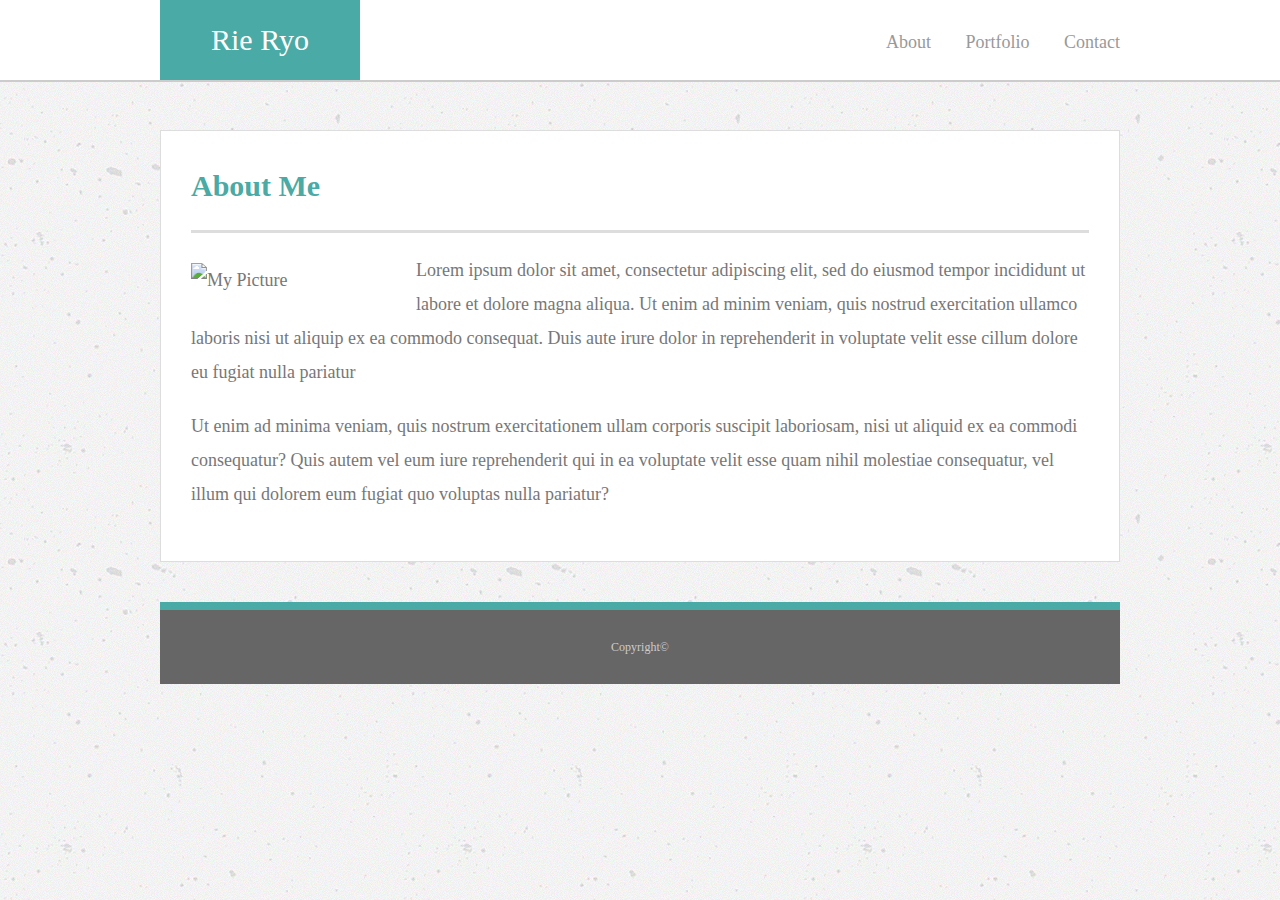
==== index.html @ c7b13075 "replacing files" ====
<!DOCTYPE html>
<html>
<head>
    <meta charset="utf-8" />
    <meta http-equiv="X-UA-Compatible" content="IE=edge">
    <title>About Me</title>
    <meta name="viewport" content="width=device-width, initial-scale=1">
    <!-- css order matters. The last one overwrites the previous one-->
    <link rel="stylesheet" type="text/css" media="screen" href="assets/css/reset.css" />
    <link rel="stylesheet" type="text/css" media="screen" href="assets/css/style.css" />
    <script src="main.js"></script>
</head>
<body>
    <header id="header">
    <div class="container">
        <a href="index.html" id="logo">Rie Ryo</a>
            <nav>               
                <a href="index.html">About</a>
                <a href="portfolio.html">Portfolio</a>
                <a href="contact.html">Contact</a>
            </nav>
    </div> 
    </header>
    <div id="main-container" class="container">
        <section class="main-section">

            <h1>About Me</h1>

            <img src="http://via.placeholder.com/200x150" class="image" alt="My Picture">

            <p>Lorem ipsum dolor sit amet, consectetur adipiscing elit, sed do eiusmod tempor incididunt ut labore et dolore magna aliqua. Ut enim ad minim veniam, quis nostrud exercitation ullamco laboris nisi ut aliquip ex ea commodo consequat. Duis aute irure dolor in reprehenderit in voluptate velit esse cillum dolore eu fugiat nulla pariatur</p>
            <p>Ut enim ad minima veniam, quis nostrum exercitationem ullam corporis suscipit laboriosam, nisi ut aliquid ex ea commodi consequatur? Quis autem vel eum iure reprehenderit qui in ea voluptate velit esse quam nihil molestiae consequatur, vel illum qui dolorem eum fugiat quo voluptas nulla pariatur?</p>

        </section>

    <footer>
        <div class="container">
            Copyright&copy;
        </div>
    </footer>
</body>
</html>
---- assets/css/style.css ----
*{
    box-sizing: border-box;
}

body{
    background: url(../images/concrete-texture.png);
    font-size: 18px;
    line-height: 34px;
    font-family: Arial,'Helvetica Neue' Helvetica, sans-serif;
    color: #777;

}

.container{
    width: 100%;
    max-width: 960px;
    margin: 0 auto;
}

h1,h3,p {
    margin-bottom: 20px;
}

h1,h3{
    font-family: Georgia, 'Times New Roman', Times, serif;
    font-weight: 700;
    color: #4aaaa5;
}

h1{
    font-size: 30px;
    line-height: 49px;
    border-bottom: 3px solid#ddd;
    padding-bottom: 20px;
}

h3 {
    font-size: 22px;

}
/*header*/

#header{
    background: #fff;
    margin: 0 0 30px;
     /* elements with z-index:(positive value) appear on the top of the vertical stacking order.*/
    z-index: 1;
    color: #fff;
    overflow: auto;
    border-bottom: 2px solid #ccc;
    /*position:fixed could hide other elements in this case " About Me" would be hidden. so comment out this and then later uncomment it*/
    position: fixed; 
    width: 100%
    
}

#logo {
    width: 200px;
    height: 80px;
    background: #4aaaa5;
    float: left;
    font-family: 'Georgia',Times,Times New Roman,serif;
    text-align: center;
    line-height: 80px;
    color: #ffffff;
    font-weight: 500;
    font-size: 30px;
    text-decoration: none;

}

nav {
    float: right;
    margin-top: 25px;
}

nav a{
    color: #999;
    text-decoration: none;
    margin-left: 15px;
    padding-left: 15px;
    line-height: 18px;
}


 /*main*/
 #main-container {
    padding-top: 130px;
 }

.main-section {
    background: #ffffff;
    padding: 30px;
    margin: 0 0 40px 0;
    width: 100%;
    float: left;
    border: 1px solid#dddddd;
}

.image {
    width: 200px;
    height: auto;   
    float: left;
    margin-right: 25px;
    margin-top: 10px;
}



/*footer*/

footer{
    background: #666666;
    color: #ffffff;
    padding: 20px;
    clear: both;
    border-top:8px solid #4aaaa5;
    color: #cccccc;
    font-size: 12px;
    text-align: center;
}

/*portfolio*/
.work {
    width: 274px;
    overflow: auto;
    position: relative;
    float: left;
    margin: 20px 0 25px;
}

.work:nth-child(even) {
    margin-right: 40px;
}

.work img{
    width: 100%;
    border: 0 none; 
}

.work h3 {
    border-bottom: 0;
    background: #4aaaa5;
    color: #fff;
    text-align: center;
    position: absolute;
    bottom: 20px;
    padding: 15px;
    width: 100%;
    line-height: 30px;
    margin-bottom: 0;
    font-weight: 300;
}

/*contact*/

.contact-page ul {
    margin-bottom: 10px;
}

.contact-page li {
    margin-bottom: 10px;
}

label,
input[type=text],
input[type=email],
textarea {
    display: block;
    width: 100%;
}

input[type=text],
input[type=email],
textarea {
    height: 35px;
    border: 1px solid #ddd;
    padding: 0 10px;
    font-size: 14px;
}
textarea {
    height: 200px;
}

input[type=submit]{
    background: #4aaaa5;
    border: 0 none;
    color: #fff;
    font-size: 18px;
    padding: 5px 20px;
}
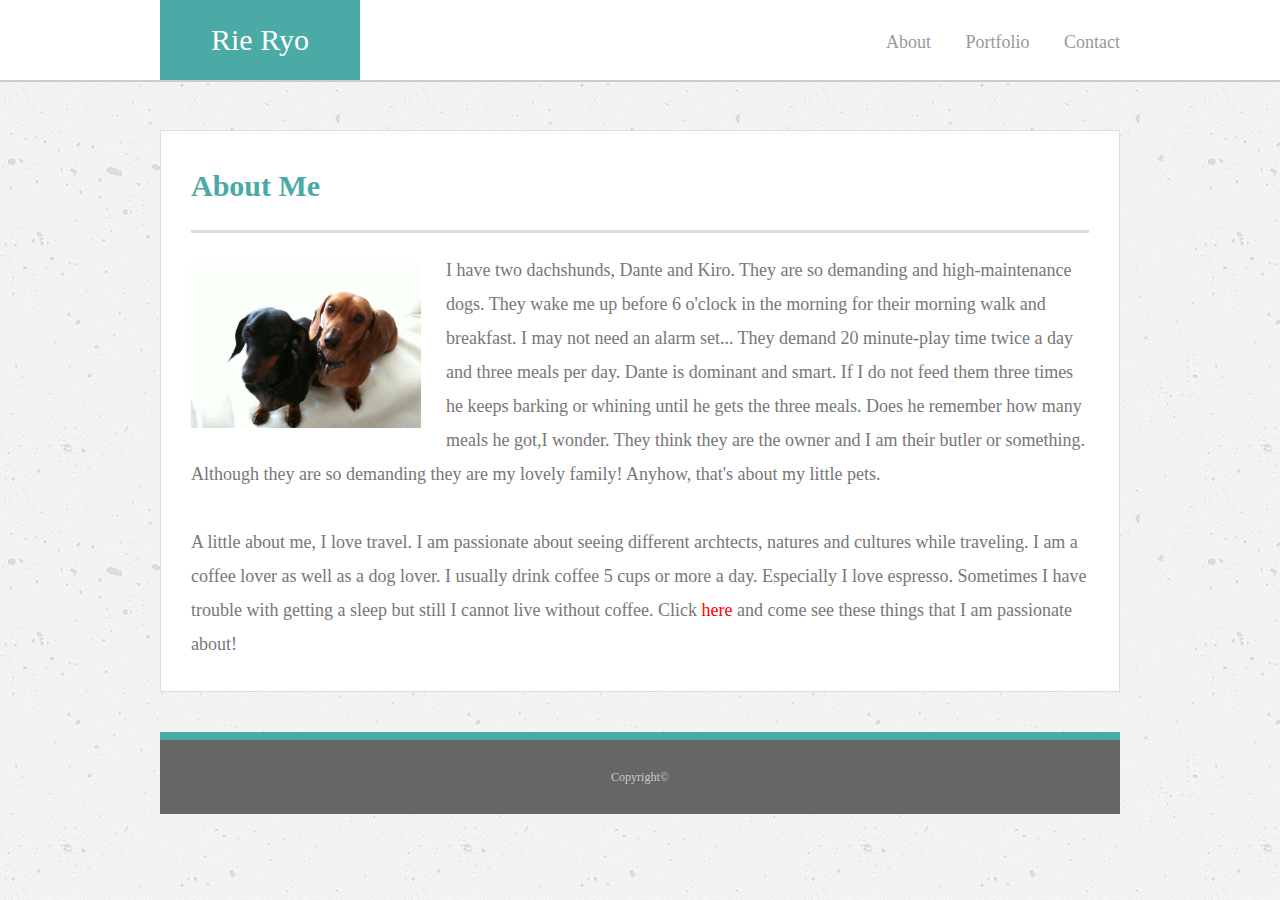
==== commit 3a01d406: "added a pic and paragraghs for About Me page" ====
--- a/index.html
+++ b/index.html
@@ -22,14 +22,14 @@
     </div> 
     </header>
     <div id="main-container" class="container">
-        <section class="main-section">
+        <section class="main-contents">
 
             <h1>About Me</h1>
 
-            <img src="http://via.placeholder.com/200x150" class="image" alt="My Picture">
+            <img src="assets/images/mydogs.jpg" class="image" alt="My lovely pets">
 
-            <p>Lorem ipsum dolor sit amet, consectetur adipiscing elit, sed do eiusmod tempor incididunt ut labore et dolore magna aliqua. Ut enim ad minim veniam, quis nostrud exercitation ullamco laboris nisi ut aliquip ex ea commodo consequat. Duis aute irure dolor in reprehenderit in voluptate velit esse cillum dolore eu fugiat nulla pariatur</p>
-            <p>Ut enim ad minima veniam, quis nostrum exercitationem ullam corporis suscipit laboriosam, nisi ut aliquid ex ea commodi consequatur? Quis autem vel eum iure reprehenderit qui in ea voluptate velit esse quam nihil molestiae consequatur, vel illum qui dolorem eum fugiat quo voluptas nulla pariatur?</p>
+            <p>I have two dachshunds, Dante and Kiro. They are so demanding and high-maintenance dogs. They wake me up before 6 o'clock in the morning for their morning walk and breakfast. I may not need an alarm set... They demand 20 minute-play time twice a day and three meals per day. Dante is dominant and smart. If I do not feed them three times he keeps barking or whining until he gets the three meals. Does he remember how many meals he got,I wonder. They think they are the owner and I am their butler or something. Although they are so demanding they are my lovely family! Anyhow, that's about my little pets. </p><br>
+            <p>A little about me, I love travel. I am passionate about seeing different archtects, natures and cultures while traveling. I am a coffee lover as well as a dog lover. I usually drink coffee 5 cups or more a day. Especially I love espresso. Sometimes I have trouble with getting a sleep but still I cannot live without coffee. Click <a href="portfolio.html"id="here" >here</a> and come see these things that I am passionate about!</p>
 
         </section>
 
--- a/assets/css/style.css
+++ b/assets/css/style.css
@@ -3,21 +3,22 @@
 }
 
 body{
-    background: url(../images/concrete-texture.png);
+    background: url(../images/concrete-texture.png); /* apply background color using an image file*/
     font-size: 18px;
     line-height: 34px;
     font-family: Arial,'Helvetica Neue' Helvetica, sans-serif;
     color: #777;
 
 }
-
+/* Apply the same width to the header, the contents area and the footer*/
 .container{
     width: 100%;
     max-width: 960px;
     margin: 0 auto;
-}
-
-h1,h3,p {
+  
+}
+
+h1{
     margin-bottom: 20px;
 }
 
@@ -38,12 +39,14 @@
     font-size: 22px;
 
 }
+
+
 /*header*/
 
 #header{
     background: #fff;
-    margin: 0 0 30px;
-     /* elements with z-index:(positive value) appear on the top of the vertical stacking order.*/
+    margin-bottom:30px;
+     /* elements with z-index:(positive value) appear on the top of the vertical stacking order.Header comes on top of the portfolio images*/
     z-index: 1;
     color: #fff;
     overflow: auto;
@@ -88,25 +91,34 @@
     padding-top: 130px;
  }
 
-.main-section {
+.main-contents{
     background: #ffffff;
     padding: 30px;
-    margin: 0 0 40px 0;
+    margin-bottom:40px;
     width: 100%;
     float: left;
     border: 1px solid#dddddd;
 }
 
 .image {
-    width: 200px;
+    width: 230px;
     height: auto;   
     float: left;
     margin-right: 25px;
     margin-top: 10px;
 }
 
-
-
+#here {
+	text-decoration: none;
+	color:red;
+}
+#here:hover{
+	Font-size:28px;
+	font-weight:500;
+	background:#4aaaa5;
+	padding:20px,0,0,30px;
+	color:#ffffff;
+}
 /*footer*/
 
 footer{
@@ -121,24 +133,24 @@
 }
 
 /*portfolio*/
-.work {
-    width: 274px;
+.photo {
+    width: 280px;
     overflow: auto;
     position: relative;
     float: left;
     margin: 20px 0 25px;
 }
 
-.work:nth-child(even) {
+.photo:nth-child(even) {
     margin-right: 40px;
 }
 
-.work img{
+.photo img{
     width: 100%;
     border: 0 none; 
 }
 
-.work h3 {
+.photo h3 {
     border-bottom: 0;
     background: #4aaaa5;
     color: #fff;
@@ -188,5 +200,12 @@
     color: #fff;
     font-size: 18px;
     padding: 5px 20px;
-}
-
+    cursor: pointer;
+}
+input[type=submit]:active{
+    font-weight: 700;
+    background: #666666;
+    padding: 10px 40px;
+    font-size: 28px;
+
+}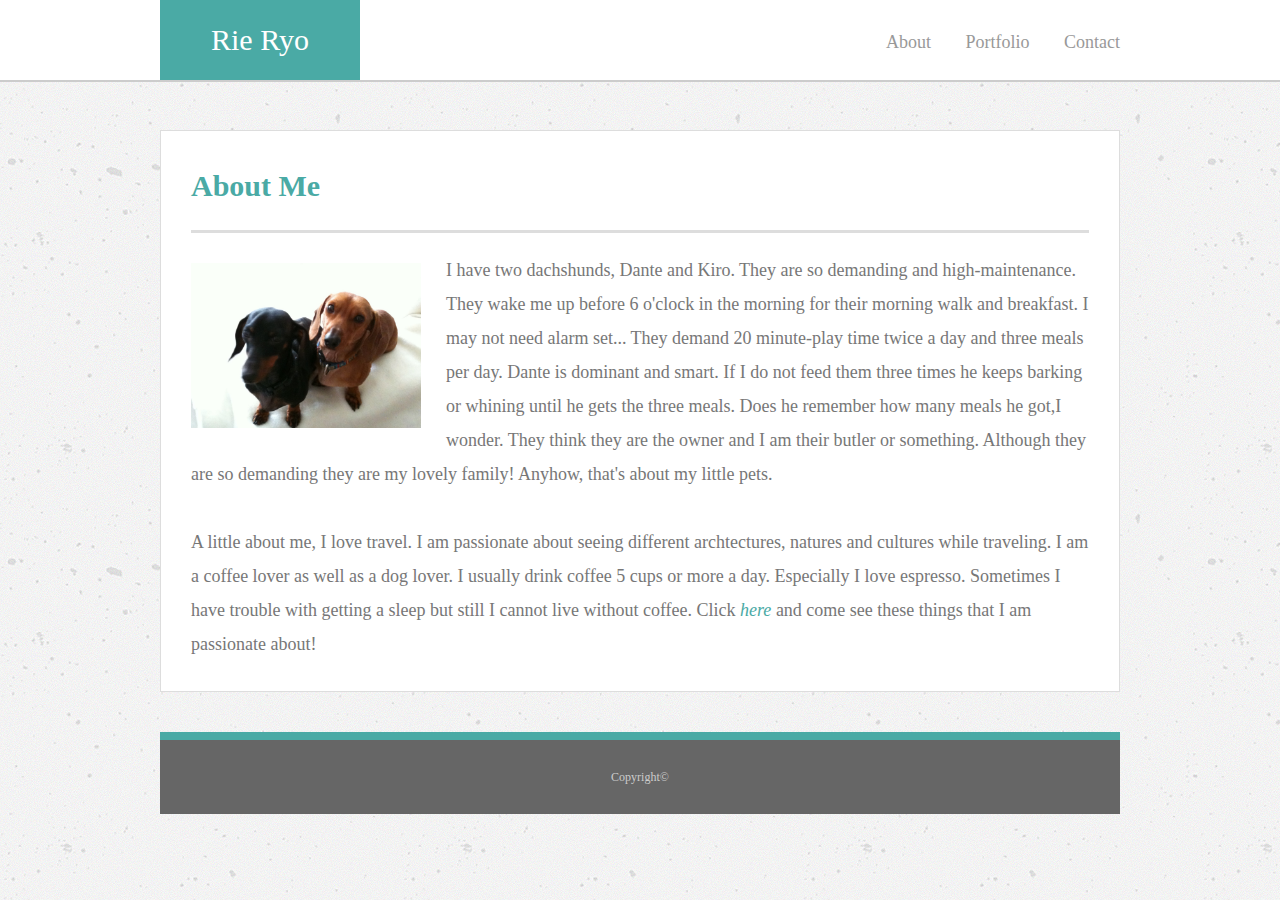
==== commit f799ba4c: "minor spelling changes" ====
--- a/index.html
+++ b/index.html
@@ -28,8 +28,8 @@
 
             <img src="assets/images/mydogs.jpg" class="image" alt="My lovely pets">
 
-            <p>I have two dachshunds, Dante and Kiro. They are so demanding and high-maintenance dogs. They wake me up before 6 o'clock in the morning for their morning walk and breakfast. I may not need an alarm set... They demand 20 minute-play time twice a day and three meals per day. Dante is dominant and smart. If I do not feed them three times he keeps barking or whining until he gets the three meals. Does he remember how many meals he got,I wonder. They think they are the owner and I am their butler or something. Although they are so demanding they are my lovely family! Anyhow, that's about my little pets. </p><br>
-            <p>A little about me, I love travel. I am passionate about seeing different archtects, natures and cultures while traveling. I am a coffee lover as well as a dog lover. I usually drink coffee 5 cups or more a day. Especially I love espresso. Sometimes I have trouble with getting a sleep but still I cannot live without coffee. Click <a href="portfolio.html"id="here" >here</a> and come see these things that I am passionate about!</p>
+            <p>I have two dachshunds, Dante and Kiro. They are so demanding and high-maintenance. They wake me up before 6 o'clock in the morning for their morning walk and breakfast. I may not need alarm set... They demand 20 minute-play time twice a day and three meals per day. Dante is dominant and smart. If I do not feed them three times he keeps barking or whining until he gets the three meals. Does he remember how many meals he got,I wonder. They think they are the owner and I am their butler or something. Although they are so demanding they are my lovely family! Anyhow, that's about my little pets. </p><br>
+            <p>A little about me, I love travel. I am passionate about seeing different archtectures, natures and cultures while traveling. I am a coffee lover as well as a dog lover. I usually drink coffee 5 cups or more a day. Especially I love espresso. Sometimes I have trouble with getting a sleep but still I cannot live without coffee. Click <a href="portfolio.html"id="here" >here</a> and come see these things that I am passionate about!</p>
 
         </section>
 
--- a/assets/css/style.css
+++ b/assets/css/style.css
@@ -109,15 +109,15 @@
 }
 
 #here {
-	text-decoration: none;
-	color:red;
+	text-decoration:none;
+    color: #4aaaa5;
+    font-style: italic;
+
 }
 #here:hover{
-	Font-size:28px;
-	font-weight:500;
-	background:#4aaaa5;
-	padding:20px,0,0,30px;
-	color:#ffffff;
+	Font-size:24px;
+    font-weight:300;
+    text-decoration-line: underline;
 }
 /*footer*/
 
